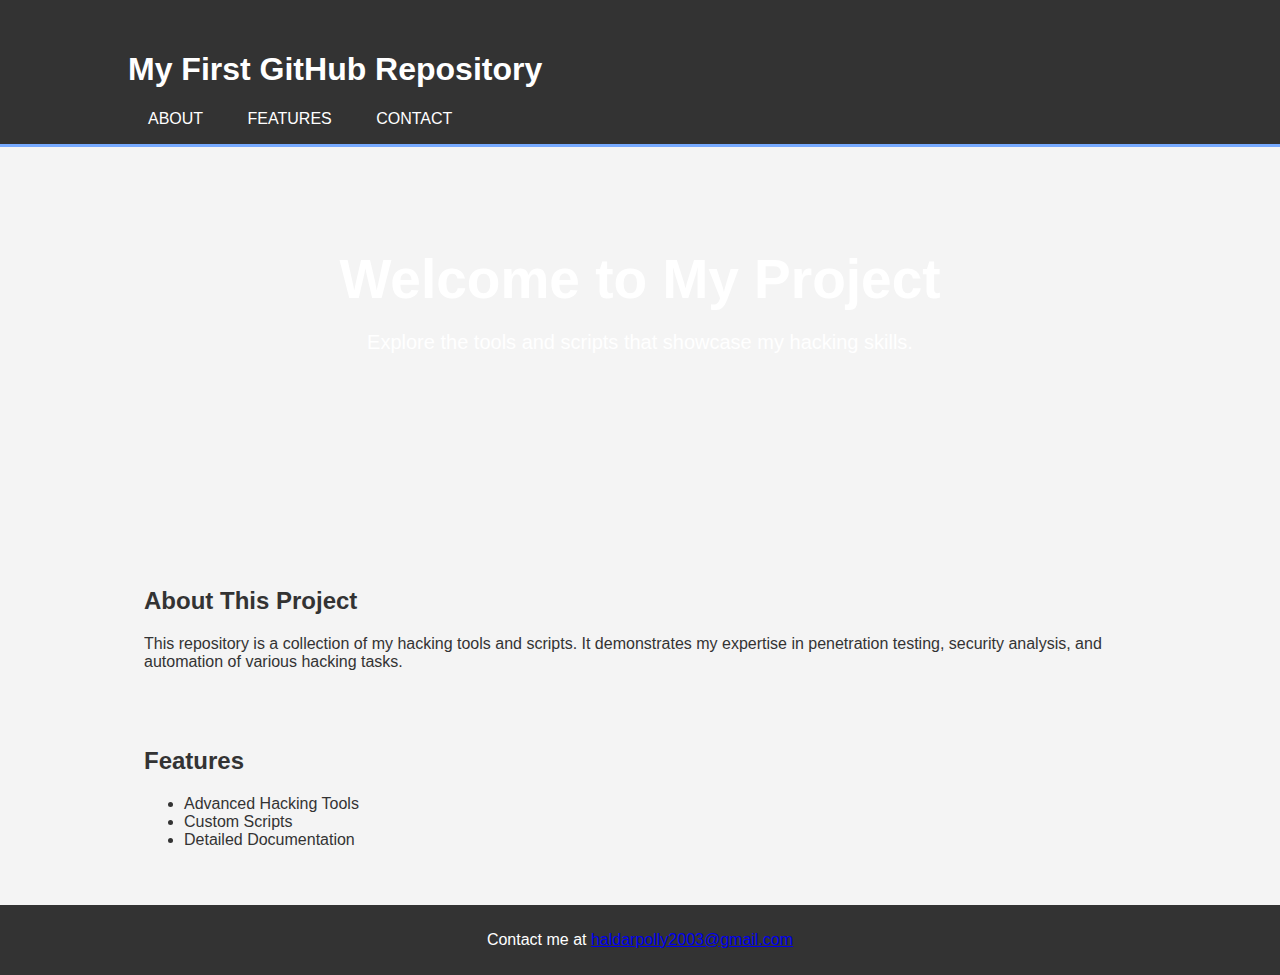
==== index.html @ 9d5b13e7 "first web page" ====
<!DOCTYPE html>
<html lang="en">
<head>
    <meta charset="UTF-8">
    <meta name="viewport" content="width=device-width, initial-scale=1.0">
    <title>My First GitHub Repository</title>
    <style>
        body {
            font-family: Arial, sans-serif;
            background-color: #f4f4f4;
            color: #333;
            margin: 0;
            padding: 0;
        }
        .container {
            width: 80%;
            margin: auto;
            overflow: hidden;
        }
        header {
            background: #333;
            color: #fff;
            padding-top: 30px;
            min-height: 70px;
            border-bottom: #77aaff 3px solid;
        }
        header a {
            color: #fff;
            text-decoration: none;
            text-transform: uppercase;
            font-size: 16px;
        }
        header ul {
            padding: 0;
            list-style: none;
        }
        header li {
            display: inline;
            padding: 0 20px 0 20px;
        }
        .showcase {
            min-height: 400px;
            background: url('https://source.unsplash.com/random/1600x900') no-repeat 0 -400px;
            text-align: center;
            color: #fff;
        }
        .showcase h1 {
            margin-top: 100px;
            font-size: 55px;
            margin-bottom: 10px;
        }
        .showcase p {
            font-size: 20px;
        }
        .content {
            padding: 20px;
        }
        footer {
            background: #333;
            color: #fff;
            text-align: center;
            padding: 10px;
            margin-top: 20px;
        }
    </style>
</head>
<body>
    <header>
        <div class="container">
            <h1>My First GitHub Repository</h1>
            <nav>
                <ul>
                    <li><a href="#about">About</a></li>
                    <li><a href="#features">Features</a></li>
                    <li><a href="#contact">Contact</a></li>
                </ul>
            </nav>
        </div>
    </header>
    <section class="showcase">
        <div class="container">
            <h1>Welcome to My Project</h1>
            <p>Explore the tools and scripts that showcase my hacking skills.</p>
        </div>
    </section>
    <section class="content" id="about">
        <div class="container">
            <h2>About This Project</h2>
            <p>This repository is a collection of my hacking tools and scripts. It demonstrates my expertise in penetration testing, security analysis, and automation of various hacking tasks.</p>
        </div>
    </section>
    <section class="content" id="features">
        <div class="container">
            <h2>Features</h2>
            <ul>
                <li>Advanced Hacking Tools</li>
                <li>Custom Scripts</li>
                <li>Detailed Documentation</li>
            </ul>
        </div>
    </section>
    <footer>
        <p>Contact me at <a href="mailto:haldarpolly2003@gmail.com">haldarpolly2003@gmail.com</a></p>
    </footer>
</body>
</html>
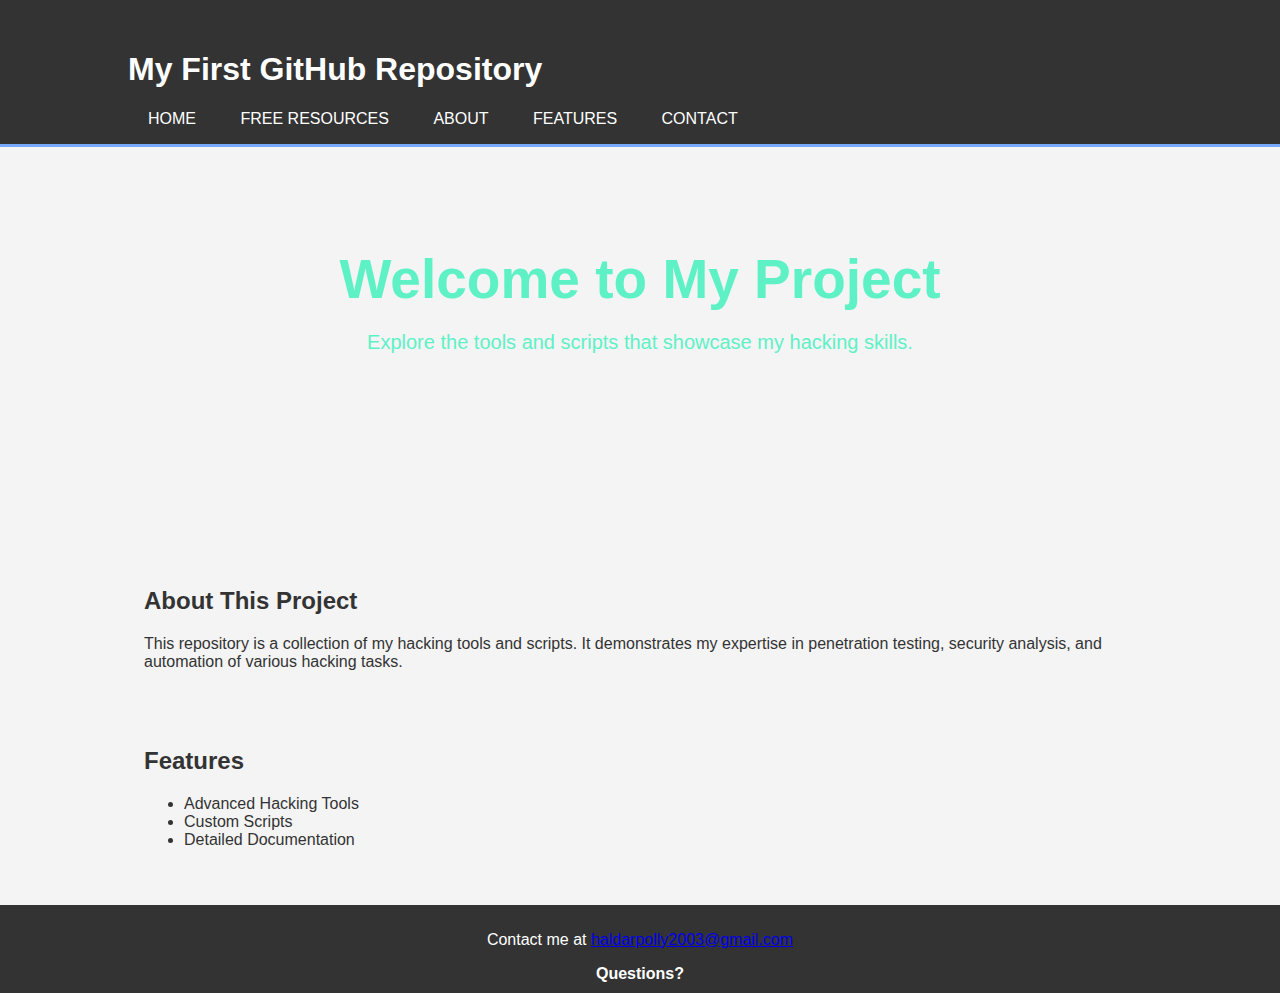
==== commit bafcc0ae: "New features" ====
--- a/index.html
+++ b/index.html
@@ -42,7 +42,7 @@
             min-height: 400px;
             background: url('https://source.unsplash.com/random/1600x900') no-repeat 0 -400px;
             text-align: center;
-            color: #fff;
+            color: #5ff1c6;
         }
         .showcase h1 {
             margin-top: 100px;
@@ -70,6 +70,8 @@
             <h1>My First GitHub Repository</h1>
             <nav>
                 <ul>
+                    <li><a href="#">Home</a></li>
+                    <li><a href="#">Free Resources</a></li>
                     <li><a href="#about">About</a></li>
                     <li><a href="#features">Features</a></li>
                     <li><a href="#contact">Contact</a></li>
@@ -100,7 +102,9 @@
         </div>
     </section>
     <footer>
-        <p>Contact me at <a href="mailto:haldarpolly2003@gmail.com">haldarpolly2003@gmail.com</a></p>
+        <p>Contact me at <a href="mailto:haldarpolly2003@gmail.com">haldarpolly2003@gmail.com</a></p> <strong>Questions?</strong>
+
+
     </footer>
 </body>
 </html>
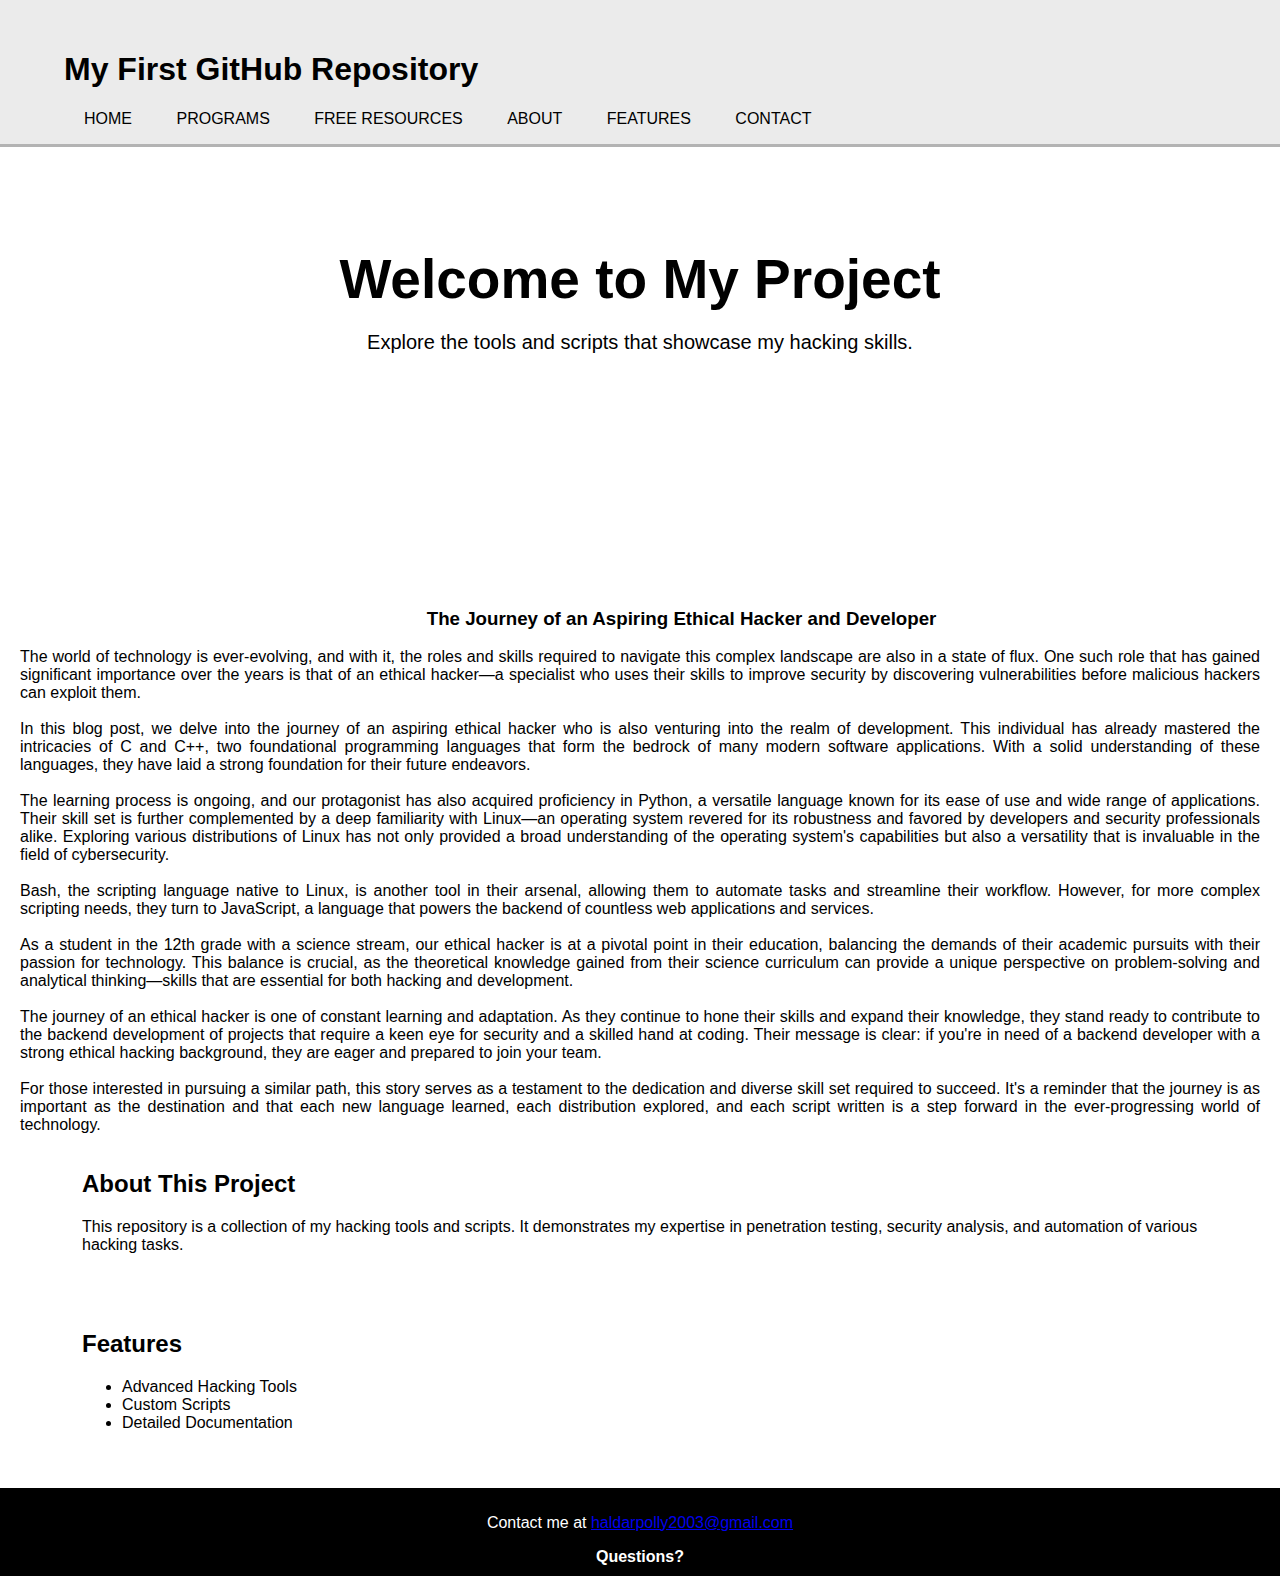
==== commit a21a9759: "Update index.html" ====
--- a/index.html
+++ b/index.html
@@ -1,5 +1,6 @@
 <!DOCTYPE html>
 <html lang="en">
+
 <head>
     <meta charset="UTF-8">
     <meta name="viewport" content="width=device-width, initial-scale=1.0">
@@ -7,56 +8,66 @@
     <style>
         body {
             font-family: Arial, sans-serif;
-            background-color: #f4f4f4;
-            color: #333;
+            background-color: #ffffff;
+            color: #000000;
             margin: 0;
             padding: 0;
         }
+
         .container {
-            width: 80%;
+            width: 90%;
             margin: auto;
             overflow: hidden;
         }
+
         header {
-            background: #333;
-            color: #fff;
+            background: #ebebeb;
+            color: #000000;
             padding-top: 30px;
             min-height: 70px;
-            border-bottom: #77aaff 3px solid;
+            border-bottom: #b3b3b3 3px solid;
         }
+
         header a {
-            color: #fff;
+            color: #000000;
             text-decoration: none;
             text-transform: uppercase;
             font-size: 16px;
         }
+
         header ul {
             padding: 0;
             list-style: none;
         }
+
         header li {
             display: inline;
             padding: 0 20px 0 20px;
         }
+
         .showcase {
             min-height: 400px;
             background: url('https://source.unsplash.com/random/1600x900') no-repeat 0 -400px;
             text-align: center;
-            color: #5ff1c6;
+            color: #000000;
         }
+
         .showcase h1 {
             margin-top: 100px;
             font-size: 55px;
             margin-bottom: 10px;
         }
+
         .showcase p {
             font-size: 20px;
         }
+
         .content {
             padding: 20px;
         }
+
         footer {
-            background: #333;
+            background: #000000;
             color: #fff;
             text-align: center;
             padding: 10px;
@@ -64,6 +75,7 @@
         }
     </style>
 </head>
+
 <body>
     <header>
         <div class="container">
@@ -71,10 +83,11 @@
             <nav>
                 <ul>
                     <li><a href="#">Home</a></li>
+                    <li><a href="#">Programs</a></li>
                     <li><a href="#">Free Resources</a></li>
                     <li><a href="#about">About</a></li>
                     <li><a href="#features">Features</a></li>
-                    <li><a href="#contact">Contact</a></li>
+                    <li><a href="contact.html">Contact</a></li>
                 </ul>
             </nav>
         </div>
@@ -84,11 +97,56 @@
             <h1>Welcome to My Project</h1>
             <p>Explore the tools and scripts that showcase my hacking skills.</p>
         </div>
+
     </section>
     <section class="content" id="about">
+        <div>
+            <h3
+                style="text-align: center; white-space: pre-wrap; transition-timing-function: ease; transition-duration: 0.9s; transition-delay: 0.35122s;">
+                The Journey of an Aspiring Ethical Hacker and Developer</h3>
+            <p style="text-align: justify; white-space: normal !important; transition-timing-function: ease; transition-duration: 0.9s; transition-delay: 0.365854s;"
+                class="preFade fadeIn">The world of technology is ever-evolving, and with it, the roles and skills
+                required to navigate this complex landscape are also in a state of flux. One such role that has gained
+                significant importance over the years is that of an ethical hacker—a specialist who uses their skills to
+                improve security by discovering vulnerabilities before malicious hackers can exploit them.
+                <br><br>
+                In this blog post, we delve into the journey of an aspiring ethical hacker who is also venturing into
+                the realm of development. This individual has already mastered the intricacies of C and C++, two
+                foundational programming languages that form the bedrock of many modern software applications. With a
+                solid understanding of these languages, they have laid a strong foundation for their future endeavors.
+                <br><br>
+                The learning process is ongoing, and our protagonist has also acquired proficiency in Python, a
+                versatile language known for its ease of use and wide range of applications. Their skill set is further
+                complemented by a deep familiarity with Linux—an operating system revered for its robustness and favored
+                by developers and security professionals alike. Exploring various distributions of Linux has not only
+                provided a broad understanding of the operating system's capabilities but also a versatility that is
+                invaluable in the field of cybersecurity.
+                <br><br>
+                Bash, the scripting language native to Linux, is another tool in their arsenal, allowing them to
+                automate tasks and streamline their workflow. However, for more complex scripting needs, they turn to
+                JavaScript, a language that powers the backend of countless web applications and services.
+                <br><br>
+                As a student in the 12th grade with a science stream, our ethical hacker is at a pivotal point in their
+                education, balancing the demands of their academic pursuits with their passion for technology. This
+                balance is crucial, as the theoretical knowledge gained from their science curriculum can provide a
+                unique perspective on problem-solving and analytical thinking—skills that are essential for both hacking
+                and development.
+                <br><br>
+                The journey of an ethical hacker is one of constant learning and adaptation. As they continue to hone
+                their skills and expand their knowledge, they stand ready to contribute to the backend development of
+                projects that require a keen eye for security and a skilled hand at coding. Their message is clear: if
+                you're in need of a backend developer with a strong ethical hacking background, they are eager and
+                prepared to join your team.
+                <br><br>
+                For those interested in pursuing a similar path, this story serves as a testament to the dedication and
+                diverse skill set required to succeed. It's a reminder that the journey is as important as the
+                destination and that each new language learned, each distribution explored, and each script written is a
+                step forward in the ever-progressing world of technology.</p>
+        </div>
         <div class="container">
             <h2>About This Project</h2>
-            <p>This repository is a collection of my hacking tools and scripts. It demonstrates my expertise in penetration testing, security analysis, and automation of various hacking tasks.</p>
+            <p>This repository is a collection of my hacking tools and scripts. It demonstrates my expertise in
+                penetration testing, security analysis, and automation of various hacking tasks.</p>
         </div>
     </section>
     <section class="content" id="features">
@@ -102,9 +160,11 @@
         </div>
     </section>
     <footer>
-        <p>Contact me at <a href="mailto:haldarpolly2003@gmail.com">haldarpolly2003@gmail.com</a></p> <strong>Questions?</strong>
+        <p>Contact me at <a href="mailto:haldarpolly2003@gmail.com">haldarpolly2003@gmail.com</a></p>
+        <strong>Questions?</strong>
 
 
     </footer>
 </body>
+
 </html>
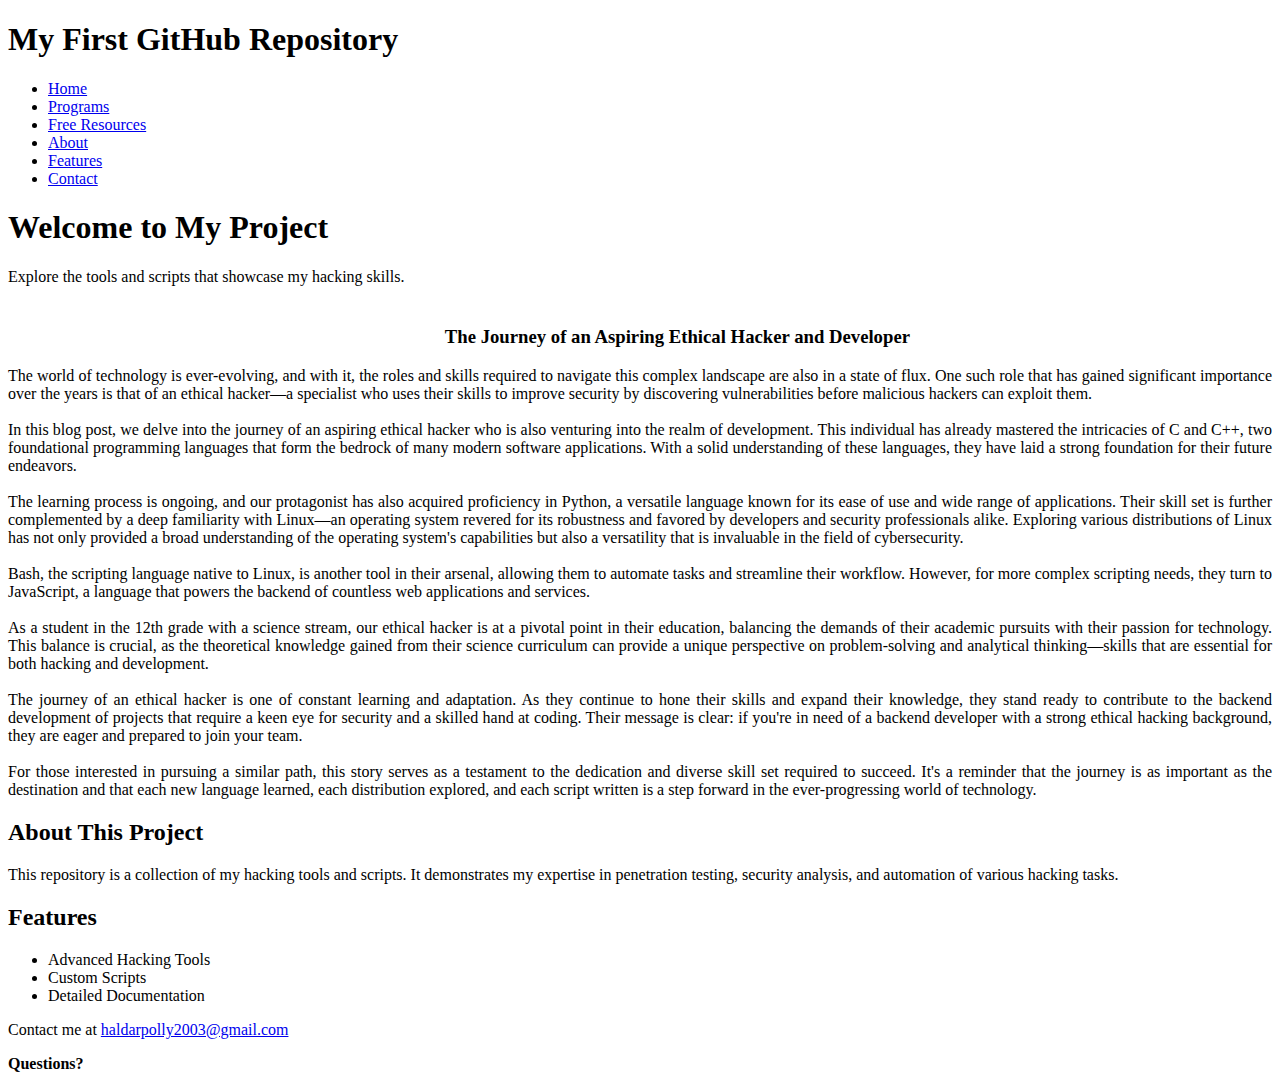
==== commit 5a8d37af: "link css" ====
--- a/index.html
+++ b/index.html
@@ -5,76 +5,9 @@
     <meta charset="UTF-8">
     <meta name="viewport" content="width=device-width, initial-scale=1.0">
     <title>My First GitHub Repository</title>
-    <style>
-        body {
-            font-family: Arial, sans-serif;
-            background-color: #ffffff;
-            color: #000000;
-            margin: 0;
-            padding: 0;
-        }
-
-        .container {
-            width: 90%;
-            margin: auto;
-            overflow: hidden;
-        }
-
-        header {
-            background: #ebebeb;
-            color: #000000;
-            padding-top: 30px;
-            min-height: 70px;
-            border-bottom: #b3b3b3 3px solid;
-        }
-
-        header a {
-            color: #000000;
-            text-decoration: none;
-            text-transform: uppercase;
-            font-size: 16px;
-        }
-
-        header ul {
-            padding: 0;
-            list-style: none;
-        }
-
-        header li {
-            display: inline;
-            padding: 0 20px 0 20px;
-        }
-
-        .showcase {
-            min-height: 400px;
-            background: url('https://source.unsplash.com/random/1600x900') no-repeat 0 -400px;
-            text-align: center;
-            color: #000000;
-        }
-
-        .showcase h1 {
-            margin-top: 100px;
-            font-size: 55px;
-            margin-bottom: 10px;
-        }
-
-        .showcase p {
-            font-size: 20px;
-        }
-
-        .content {
-            padding: 20px;
-        }
-
-        footer {
-            background: #000000;
-            color: #fff;
-            text-align: center;
-            padding: 10px;
-            margin-top: 20px;
-        }
-    </style>
+   
 </head>
+ <link rel="stylesheet" href="index.css">  
 
 <body>
     <header>
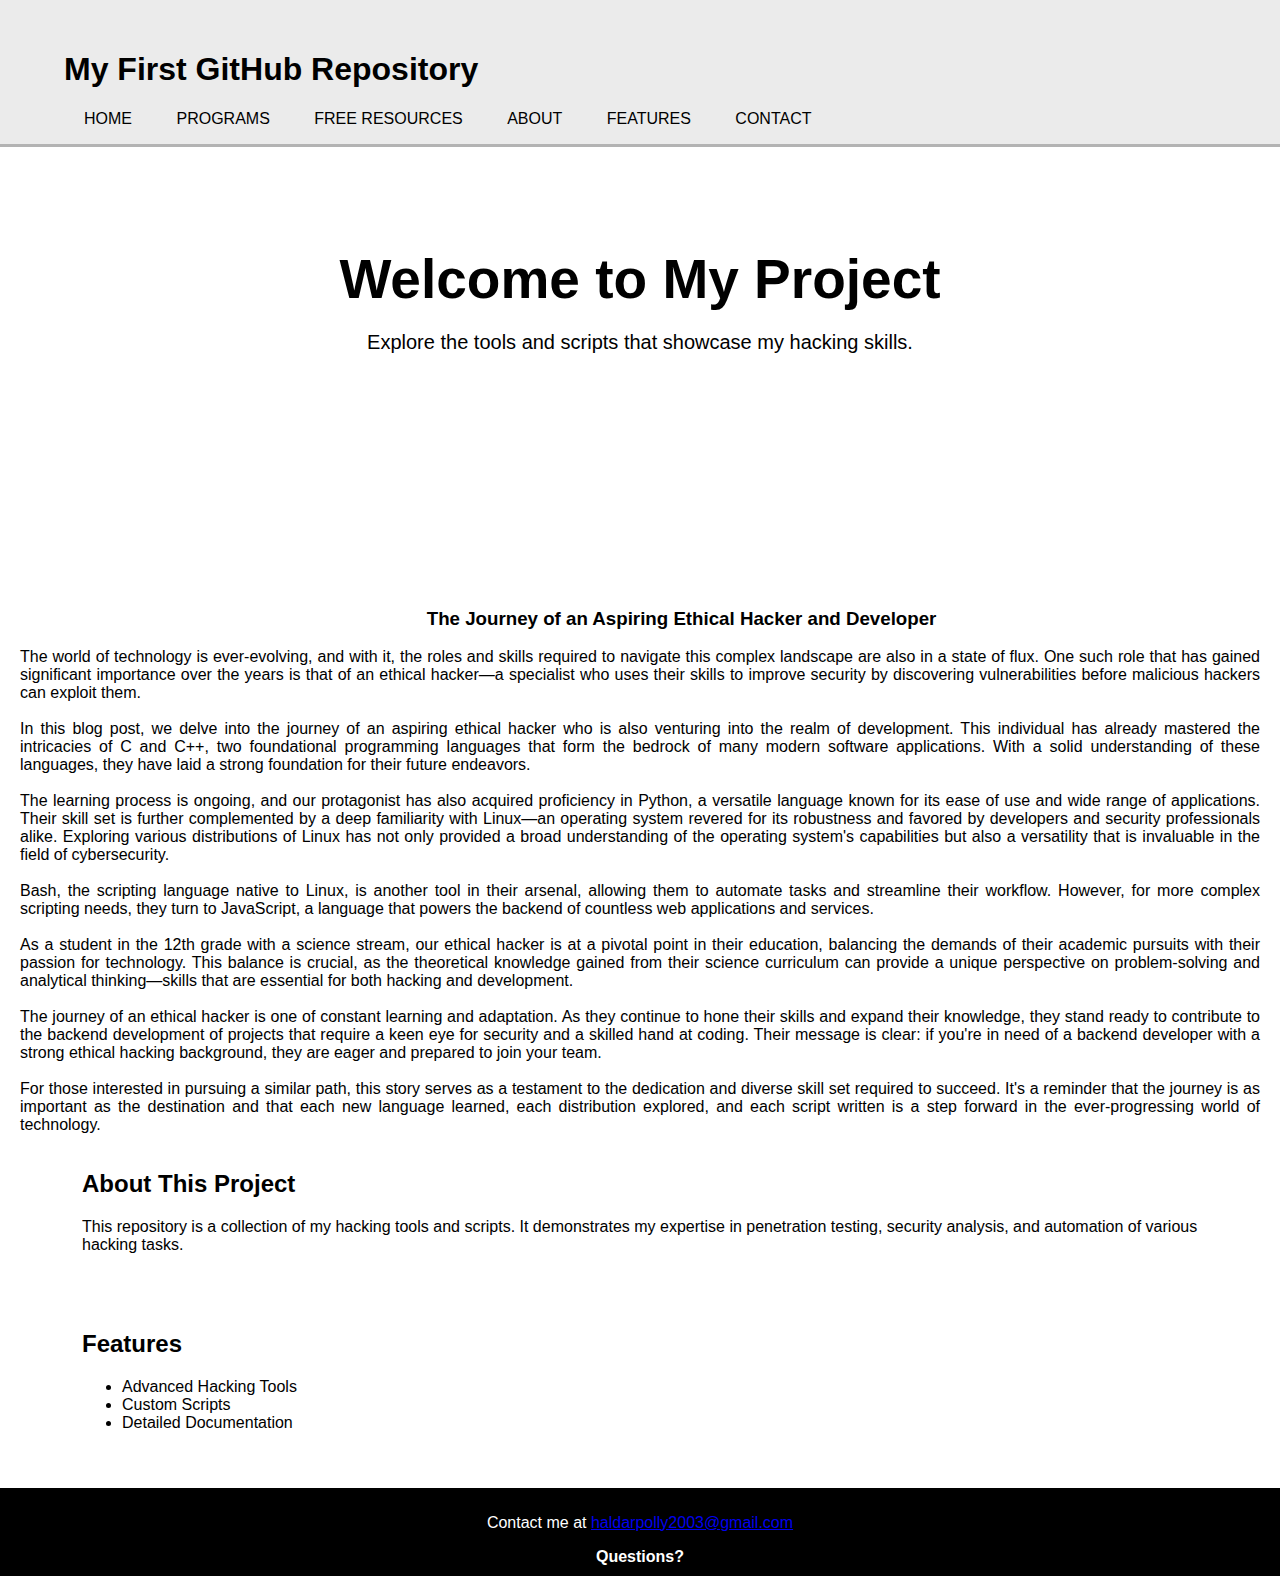
==== commit a439e746: "Update underline in menu" ====
--- a/index.html
+++ b/index.html
@@ -14,14 +14,27 @@
         <div class="container">
             <h1>My First GitHub Repository</h1>
             <nav>
-                <ul>
-                    <li><a href="#">Home</a></li>
-                    <li><a href="#">Programs</a></li>
-                    <li><a href="#">Free Resources</a></li>
-                    <li><a href="#about">About</a></li>
-                    <li><a href="#features">Features</a></li>
-                    <li><a href="contact.html">Contact</a></li>
-                </ul>
+                <ul class="nav nav-underline">
+                    <li class="nav-item">
+                      <a class="nav-link active" aria-current="page" href="#">Home</a>
+                    </li>
+                    <li class="nav-item">
+                      <a class="nav-link" href="#">Programs</a>
+                    </li>
+                    <li class="nav-item">
+                      <a class="nav-link" href="#">Free Resources</a>
+                    </li>
+                    <li class="nav-item">
+                        <a class="nav-link" href="#">About</a>
+                      </li>
+                      <li class="nav-item">
+                        <a class="nav-link" href="#">Features</a>
+                      </li>
+                      <li class="nav-item">
+                        <a class="nav-link" href="contact.html">Contact</a>
+                      </li>
+                    
+                  </ul>
             </nav>
         </div>
     </header>
--- a/index.css
+++ b/index.css
@@ -0,0 +1,67 @@
+     body {
+            font-family: Arial, sans-serif;
+            background-color: #ffffff;
+            color: #000000;
+            margin: 0;
+            padding: 0;
+        }
+
+        .container {
+            width: 90%;
+            margin: auto;
+            overflow: hidden;
+        }
+
+        header {
+            background: #ebebeb;
+            color: #000000;
+            padding-top: 30px;
+            min-height: 70px;
+            border-bottom: #b3b3b3 3px solid;
+        }
+
+        header a {
+            color: #000000;
+            text-decoration: none;
+            text-transform: uppercase;
+            font-size: 16px;
+        }
+
+        header ul {
+            padding: 0;
+            list-style: none;
+        }
+
+        header li {
+            display: inline;
+            padding: 0 20px 0 20px;
+        }
+
+        .showcase {
+            min-height: 400px;
+            background: url('https://source.unsplash.com/random/1600x900') no-repeat 0 -400px;
+            text-align: center;
+            color: #000000;
+        }
+
+        .showcase h1 {
+            margin-top: 100px;
+            font-size: 55px;
+            margin-bottom: 10px;
+        }
+
+        .showcase p {
+            font-size: 20px;
+        }
+
+        .content {
+            padding: 20px;
+        }
+
+        footer {
+            background: #000000;
+            color: #fff;
+            text-align: center;
+            padding: 10px;
+            margin-top: 20px;
+        }
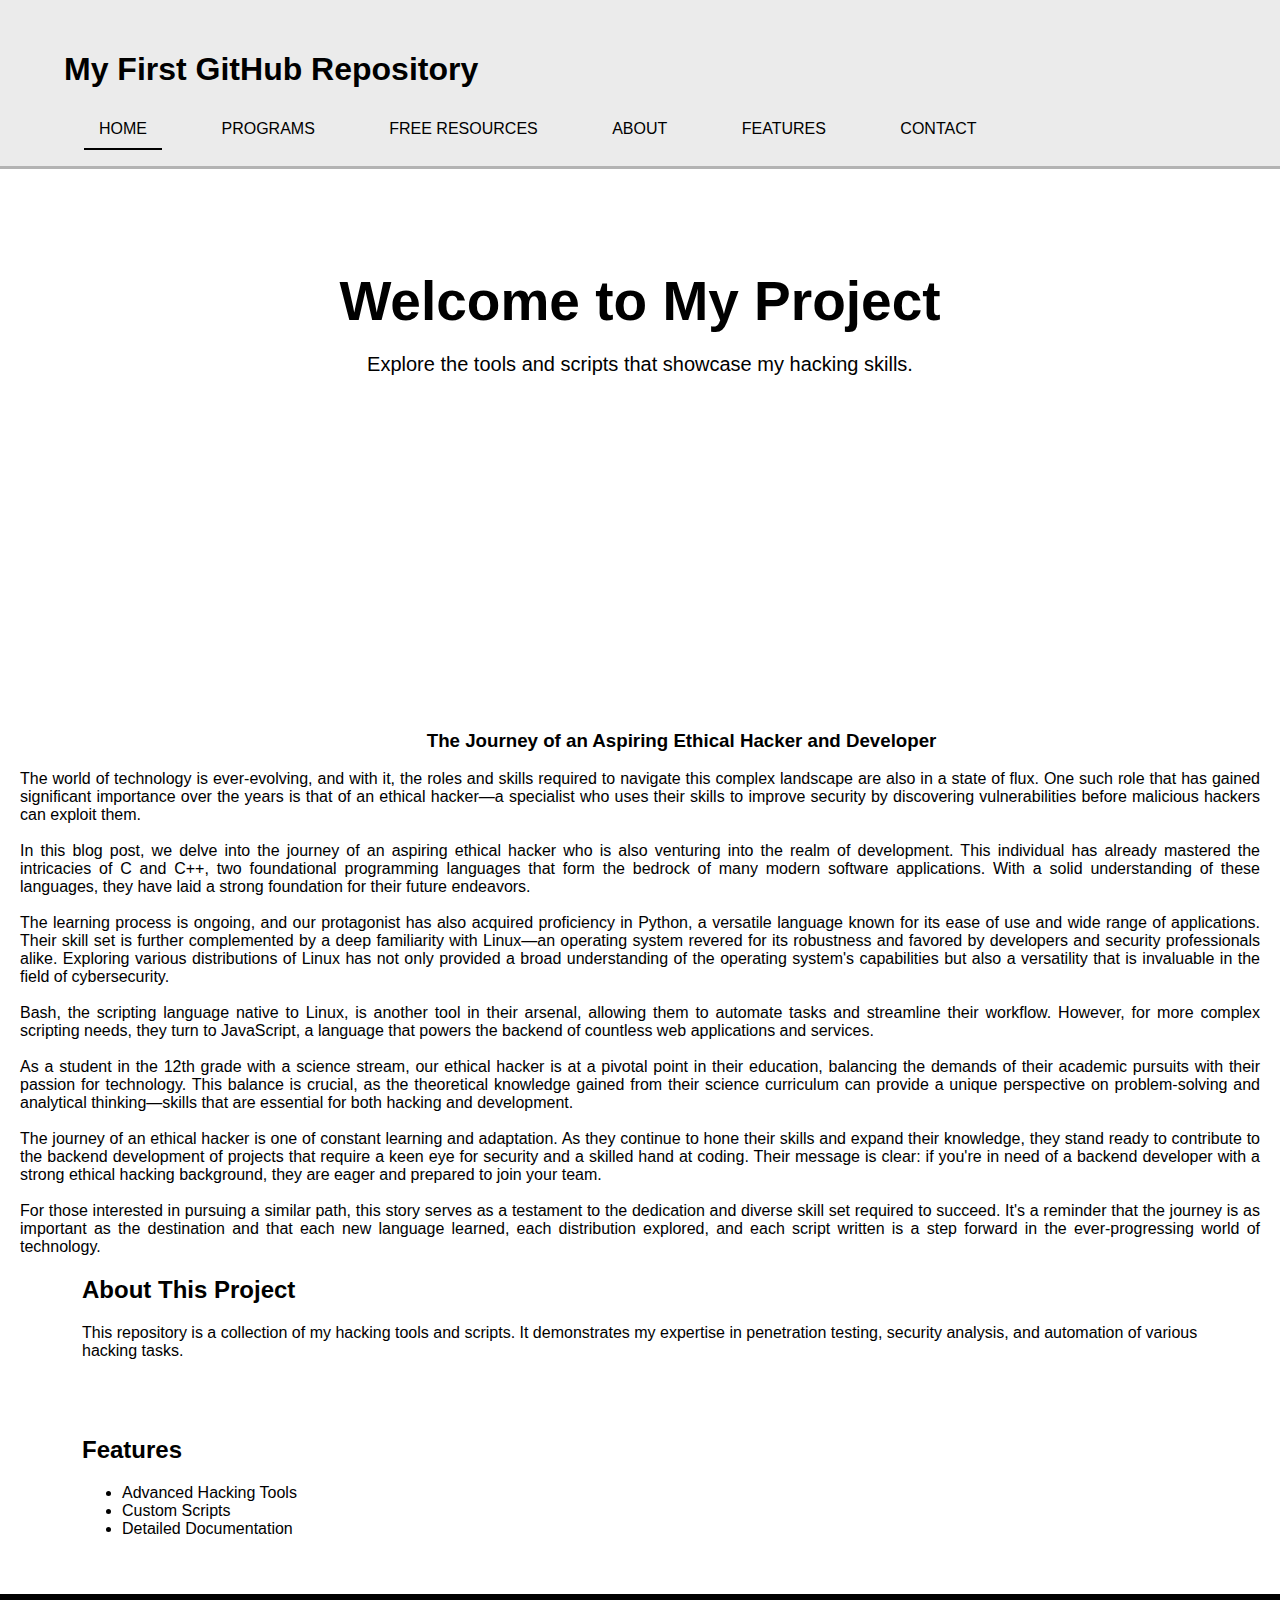
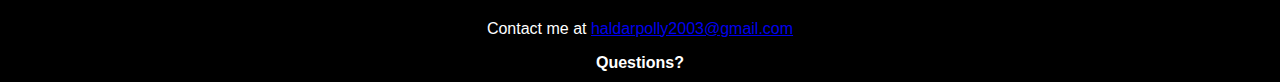
==== commit 06b77fb0: "link Programs" ====
--- a/index.html
+++ b/index.html
@@ -19,7 +19,7 @@
                       <a class="nav-link active" aria-current="page" href="#">Home</a>
                     </li>
                     <li class="nav-item">
-                      <a class="nav-link" href="#">Programs</a>
+                      <a class="nav-link" href="Programs.html">Programs</a>
                     </li>
                     <li class="nav-item">
                       <a class="nav-link" href="#">Free Resources</a>
--- a/index.css
+++ b/index.css
@@ -4,12 +4,14 @@
             color: #000000;
             margin: 0;
             padding: 0;
+            
+            
         }
 
         .container {
             width: 90%;
             margin: auto;
-            overflow: hidden;
+            
         }
 
         header {
@@ -35,8 +37,9 @@
         header li {
             display: inline;
             padding: 0 20px 0 20px;
+            
         }
-
+        
         .showcase {
             min-height: 400px;
             background: url('https://source.unsplash.com/random/1600x900') no-repeat 0 -400px;
@@ -65,3 +68,15 @@
             padding: 10px;
             margin-top: 20px;
         }
+        .nav-underline .nav-link {
+            display: inline-block;
+            padding: 10px 15px;
+            color: #000000;
+            text-decoration: none;
+        }
+        
+        .nav-underline .nav-link:hover, .nav-underline .nav-link.active {
+            border-bottom: 2px solid #000000;
+            color: #000000;
+        }
+        
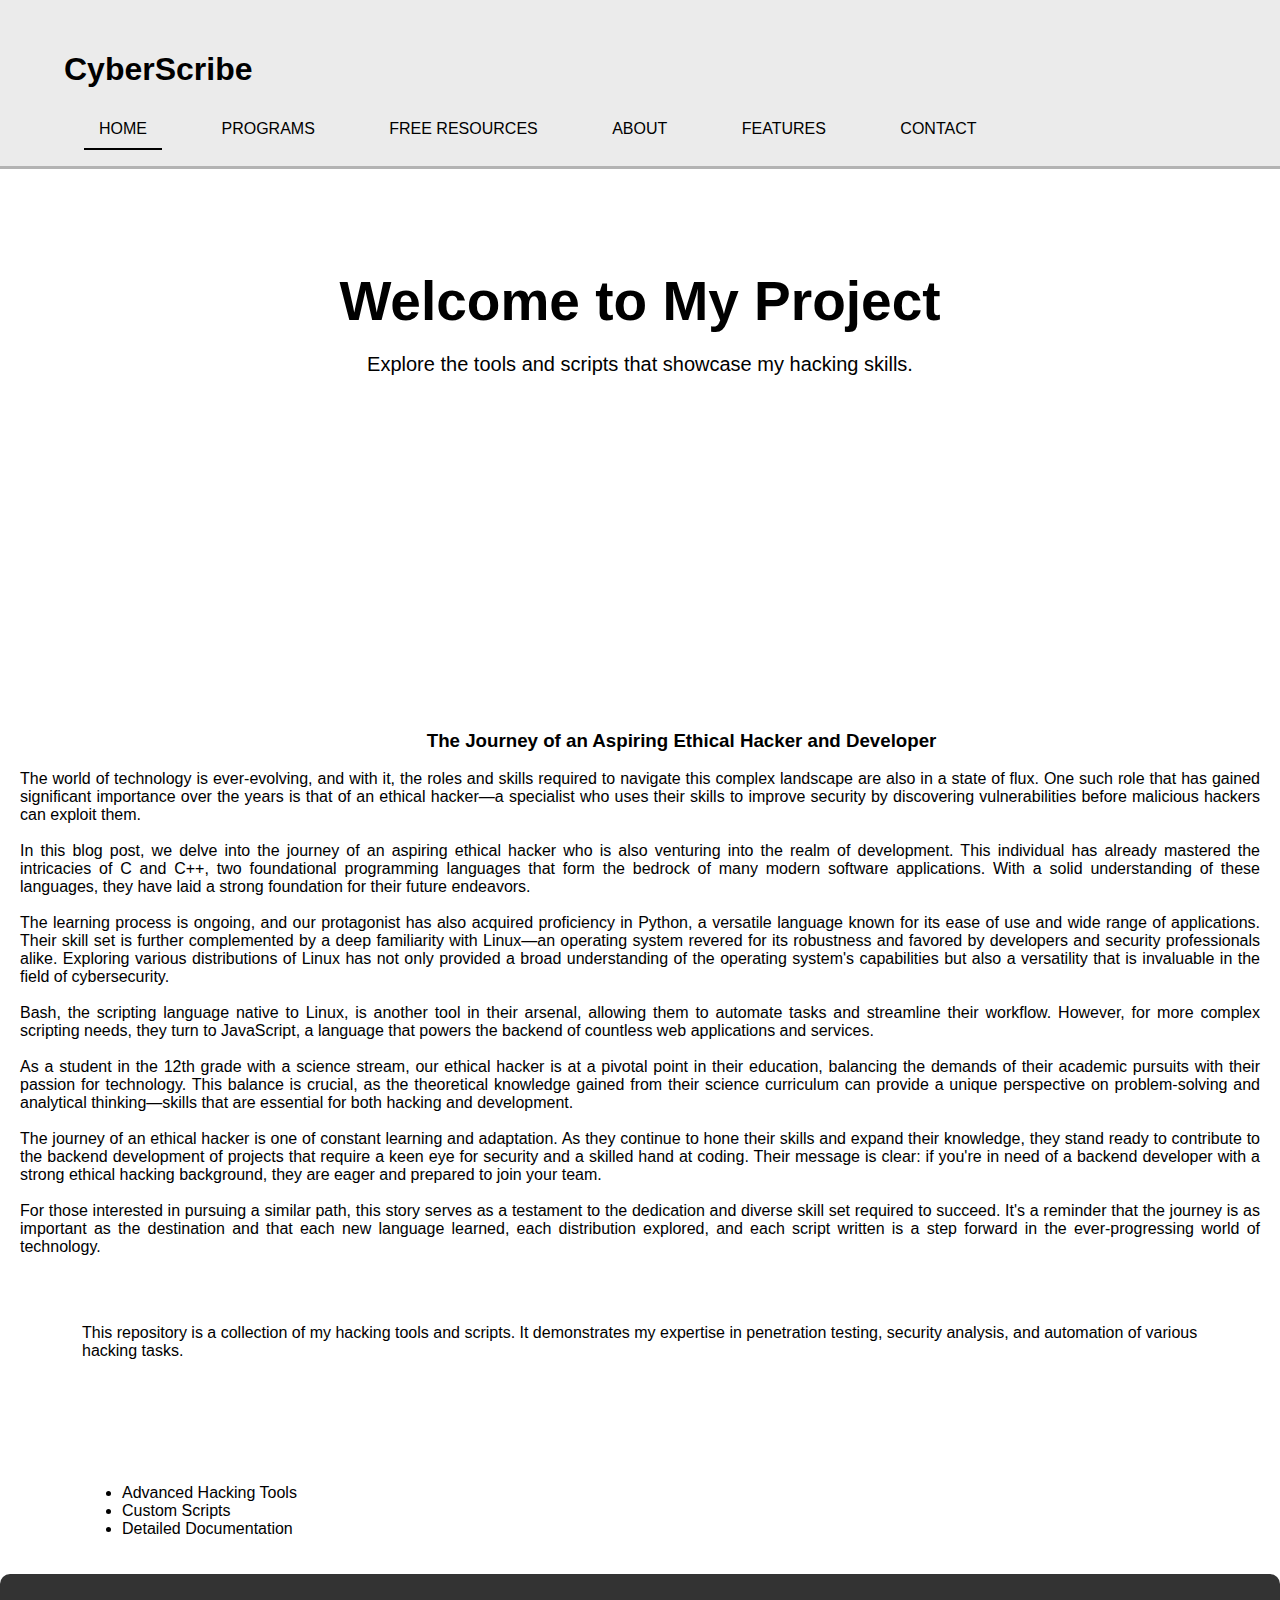
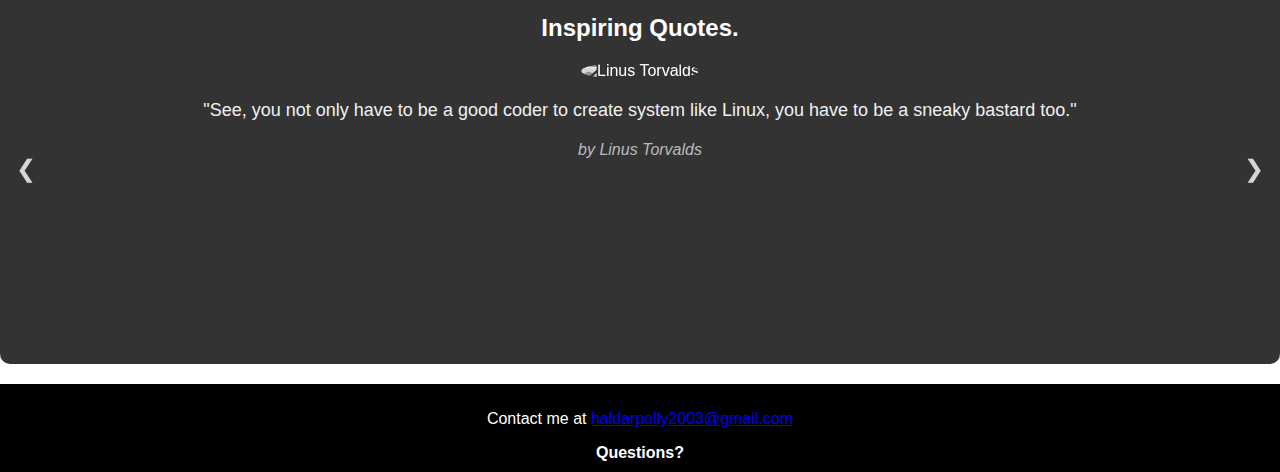
==== commit b1b5ebd9: "Update slider" ====
--- a/index.html
+++ b/index.html
@@ -4,37 +4,37 @@
 <head>
     <meta charset="UTF-8">
     <meta name="viewport" content="width=device-width, initial-scale=1.0">
-    <title>My First GitHub Repository</title>
-   
+    <title>CyberScribe</title>
+
 </head>
- <link rel="stylesheet" href="index.css">  
+<link rel="stylesheet" href="index.css">
 
 <body>
     <header>
         <div class="container">
-            <h1>My First GitHub Repository</h1>
+            <h1>CyberScribe</h1>
             <nav>
                 <ul class="nav nav-underline">
                     <li class="nav-item">
-                      <a class="nav-link active" aria-current="page" href="#">Home</a>
+                        <a class="nav-link active" aria-current="page" href="#">Home</a>
                     </li>
                     <li class="nav-item">
-                      <a class="nav-link" href="Programs.html">Programs</a>
+                        <a class="nav-link" href="Programs.html">Programs</a>
                     </li>
                     <li class="nav-item">
-                      <a class="nav-link" href="#">Free Resources</a>
+                        <a class="nav-link" href="Free Resources.html">Free Resources</a>
                     </li>
                     <li class="nav-item">
                         <a class="nav-link" href="#">About</a>
-                      </li>
-                      <li class="nav-item">
+                    </li>
+                    <li class="nav-item">
                         <a class="nav-link" href="#">Features</a>
-                      </li>
-                      <li class="nav-item">
+                    </li>
+                    <li class="nav-item">
                         <a class="nav-link" href="contact.html">Contact</a>
-                      </li>
-                    
-                  </ul>
+                    </li>
+
+                </ul>
             </nav>
         </div>
     </header>
@@ -87,7 +87,8 @@
                 For those interested in pursuing a similar path, this story serves as a testament to the dedication and
                 diverse skill set required to succeed. It's a reminder that the journey is as important as the
                 destination and that each new language learned, each distribution explored, and each script written is a
-                step forward in the ever-progressing world of technology.</p>
+                step forward in the ever-progressing world of technology.
+            </p>
         </div>
         <div class="container">
             <h2>About This Project</h2>
@@ -105,12 +106,34 @@
             </ul>
         </div>
     </section>
+    <div class="slider">
+        <h2>Inspiring Quotes.</h2>
+        <div class="quote-container">
+            <div class="quote active">
+                <img src="https://avatars.githubusercontent.com/u/1024025?v=4" alt="Linus Torvalds" class="quote-img">
+                <p class="quote-text">"See, you not only have to be a good coder to create system like Linux, you have
+                    to be a sneaky bastard too."</p>
+                <p class="quote-author">by Linus Torvalds</p>
+            </div>
+            <div class="quote active">
+                <img src="https://scontent.fccu5-1.fna.fbcdn.net/v/t39.30808-6/452952514_122104796300435835_4354281417214067171_n.jpg?_nc_cat=108&ccb=1-7&_nc_sid=6ee11a&_nc_ohc=ueA0EiCXCQAQ7kNvgHB3eoC&_nc_zt=23&_nc_ht=scontent.fccu5-1.fna&_nc_gid=Ae9uD0yewHUKe36R2n9a45B&oh=00_AYBywE0bIlYHZZpN8VIN8OJPY-B9wI3RdhiyQhruzE8TNA&oe=671C1832"
+                    alt="Linus Torvalds" class="quote-img">
+                <p class="quote-text">"If you're changing the world, you're working on important things.
+                    You're excited to get up in the morning."</p>
+                <p class="quote-author">by Larry Page</p>
+            </div>
+        </div>
+        <button class="prev" onclick="prevQuote()">&#10094;</button>
+        <button class="next" onclick="nextQuote()">&#10095;</button>
+    </div>
     <footer>
         <p>Contact me at <a href="mailto:haldarpolly2003@gmail.com">haldarpolly2003@gmail.com</a></p>
         <strong>Questions?</strong>
 
 
     </footer>
+    <script src="script.js"></script>
 </body>
 
+
 </html>
--- a/index.css
+++ b/index.css
@@ -1,82 +1,161 @@
-     body {
-            font-family: Arial, sans-serif;
-            background-color: #ffffff;
-            color: #000000;
-            margin: 0;
-            padding: 0;
-            
-            
-        }
+body {
+    font-family: Arial, sans-serif;
+    background-color: #ffffff;
+    color: #000000;
+    margin: 0;
+    padding: 0;
+    
+    
+}
 
-        .container {
-            width: 90%;
-            margin: auto;
-            
-        }
+.container {
+    width: 90%;
+    margin: auto;
+    
+}
 
-        header {
-            background: #ebebeb;
-            color: #000000;
-            padding-top: 30px;
-            min-height: 70px;
-            border-bottom: #b3b3b3 3px solid;
-        }
+header {
+    background: #ebebeb;
+    color: #000000;
+    padding-top: 30px;
+    min-height: 70px;
+    border-bottom: #b3b3b3 3px solid;
+}
 
-        header a {
-            color: #000000;
-            text-decoration: none;
-            text-transform: uppercase;
-            font-size: 16px;
-        }
+header a {
+    color: #000000;
+    text-decoration: none;
+    text-transform: uppercase;
+    font-size: 16px;
+}
 
-        header ul {
-            padding: 0;
-            list-style: none;
-        }
+header ul {
+    padding: 0;
+    list-style: none;
+}
 
-        header li {
-            display: inline;
-            padding: 0 20px 0 20px;
-            
-        }
-        
-        .showcase {
-            min-height: 400px;
-            background: url('https://source.unsplash.com/random/1600x900') no-repeat 0 -400px;
-            text-align: center;
-            color: #000000;
-        }
+header li {
+    display: inline;
+    padding: 0 20px 0 20px;
+    
+}
 
-        .showcase h1 {
-            margin-top: 100px;
-            font-size: 55px;
-            margin-bottom: 10px;
-        }
+.showcase {
+    min-height: 400px;
+    background: url('https://source.unsplash.com/random/1600x900') no-repeat 0 -400px;
+    text-align: center;
+    color: #000000;
+}
 
-        .showcase p {
-            font-size: 20px;
-        }
+.showcase h1 {
+    margin-top: 100px;
+    font-size: 55px;
+    margin-bottom: 10px;
+}
 
-        .content {
-            padding: 20px;
-        }
+.showcase p {
+    font-size: 20px;
+}
 
-        footer {
-            background: #000000;
-            color: #fff;
-            text-align: center;
-            padding: 10px;
-            margin-top: 20px;
-        }
-        .nav-underline .nav-link {
-            display: inline-block;
-            padding: 10px 15px;
-            color: #000000;
-            text-decoration: none;
-        }
-        
-        .nav-underline .nav-link:hover, .nav-underline .nav-link.active {
-            border-bottom: 2px solid #000000;
-            color: #000000;
-        }
-        
+.content {
+    padding: 20px;
+}
+
+footer {
+    background: #000000;
+    color: #fff;
+    text-align: center;
+    padding: 10px;
+    margin-top: 20px;
+}
+.nav-underline .nav-link {
+    display: inline-block;
+    padding: 10px 15px;
+    color: #000000;
+    text-decoration: none;
+}
+
+.nav-underline .nav-link:hover, .nav-underline .nav-link.active {
+    border-bottom: 2px solid #000000;
+    color: #000000;
+}
+.slider {
+    width: auto;
+    height: 350px;
+    text-align: center;
+    background-color: #333;
+    padding: 20px;
+    border-radius: 10px;
+    position: relative;
+    color: white;
+    overflow: hidden; /* Ensure quotes stay within the box */
+}
+
+h2 {
+    font-size: 24px;
+    margin-bottom: 20px;
+    color: white;
+}
+
+.quote-container {
+    position: relative;
+}
+
+.quote {
+    opacity: 0;
+    transition: opacity 1s ease-in-out; /* Smooth transition for opacity */
+    position: absolute;
+    top: 0;
+    left: 0;
+    width: 100%;
+    z-index: 0;
+}
+
+.quote.active {
+    opacity: 1;
+    z-index: 1; /* Ensure active quote is on top */
+}
+
+.quote-img {
+    width: 100px;
+    height: 100px;
+    border-radius: 50%;
+    object-fit: cover;
+    filter: grayscale(100%);
+}
+
+.quote-text {
+    font-size: 18px;
+    margin: 20px 0;
+    color: #f0f0f0;
+}
+
+.quote-author {
+    font-size: 16px;
+    font-style: italic;
+    color: #bbb;
+}
+
+button {
+    background: none;
+    border: none;
+    color: white;
+    font-size: 24px;
+    position: absolute;
+    top: 50%;
+    transform: translateY(-50%);
+    cursor: pointer;
+    opacity: 0.8;
+}
+
+button:hover {
+    opacity: 1;
+}
+
+button.prev {
+    left: 10px;
+}
+
+button.next {
+    right: 10px;
+}
